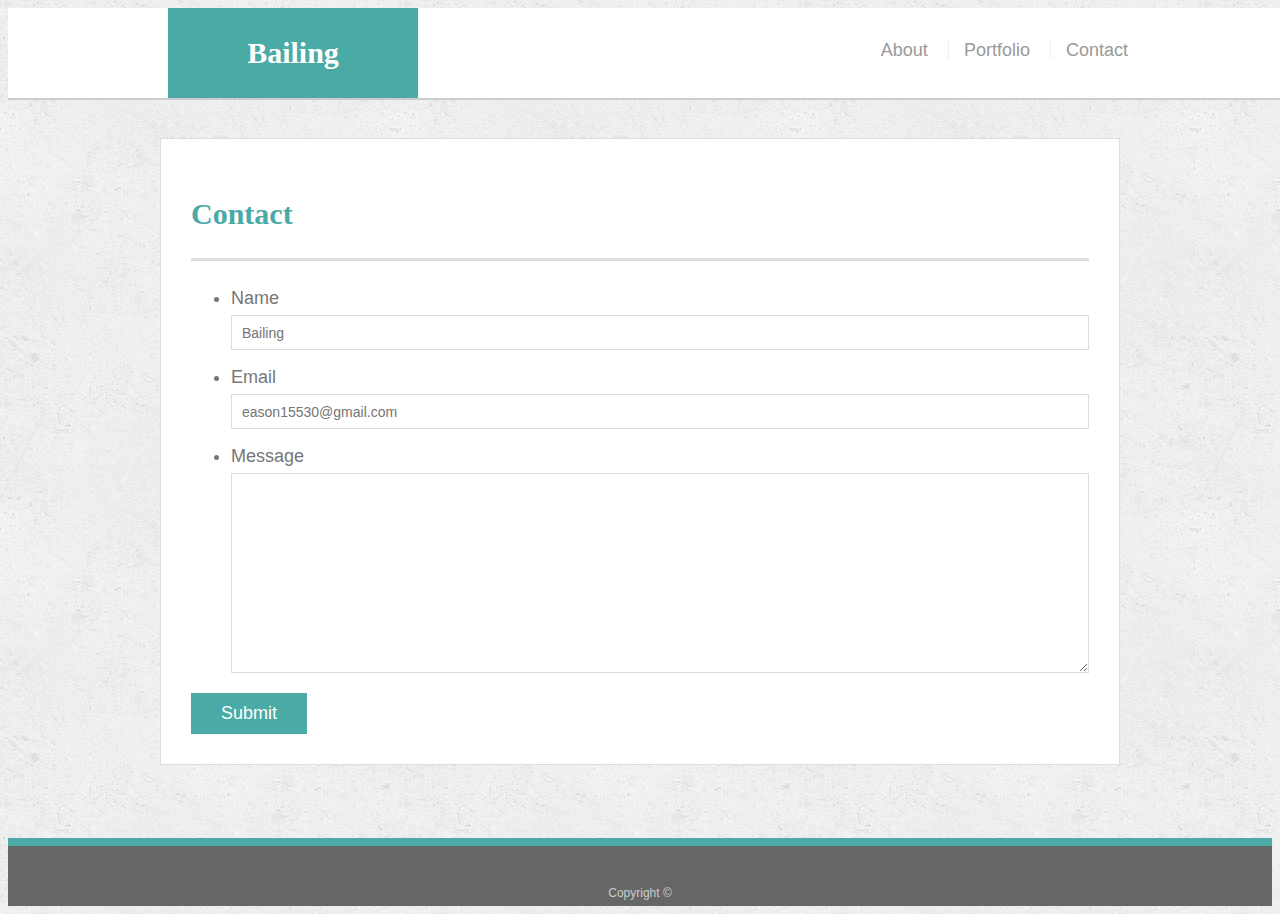
==== contact.html @ a41a0813 "all files" ====
<!doctype html>
<html lang="en-us">

<head>
  <meta charset="UTF-8">
  <title>Contact</title>
  <link rel="stylesheet" type="text/css" href="assets/css/style.css">
</head>

<body>

  <header id="masthead">
    <div class="container">
      <a href="index.html" id="logo">Bailing</a>
      <nav>
        <a href="index.html">About</a>
        <a href="portfolio.html">Portfolio</a>
        <a href="contact.html">Contact</a>
      </nav>
    </div>
  </header>

  <div id="main-container" class="container">
    <section class="main-section">
      <h1>Contact</h1>

      <form id="contact-form">
        <ul>
          <li>
            <label for="name">Name</label>
            <input type="text" id="name" name="name" placeholder="Bailing" required="required">
          </li>
          <li>
            <label for="email">Email</label>
            <input type="email" id="email" name="email" placeholder="eason15530@gmail.com" required="required">
          </li>
          <li>
            <label for="message">Message</label>
            <textarea id="message" name="message" required="required"></textarea>
          </li>
        </ul>
        <input type="submit">
      </form>

    </section>

  </div>

  <footer>
    <div class="container">
      Copyright &copy; 
    </div>
  </footer>
</body>

</html>
---- assets/css/style.css ----
body {
  font-family: Arial, "Helvetica Neue", Helvetica, sans-serif;
  font-size: 18px;
  line-height: 34px;
  color: #777777;
  background: url("../images/concrete_seamless.png");
}

* {
  box-sizing: border-box;
}

/* general */

.container {
  width: 100%;
  max-width: 960px;
  margin: 0 auto;
  clear: both;
}

h1,
h2,
h3,
p {
  margin-bottom: 20px;
}

p:last-child {
  margin-bottom: 0;
}

h1,
h2,
h3 {
  font-family: Georgia, Times, "Times New Roman", serif;
  font-weight: 700;
  color: #4aaaa5;
}

h1 {
  padding-bottom: 20px;
  font-size: 30px;
  line-height: 49px;
  border-bottom: 3px solid #dddddd;
}

h2,
h3 {
  font-size: 22px;
}

/* header */

#masthead {
  position: fixed;
  z-index: 99;
  width: 100%;
  margin: 0 0 30px;
  overflow: auto;
  color: #ffffff;
  background: #ffffff;
  border-bottom: 2px solid #cccccc;
}

#logo {
  float: left;
  width: 250px;
  height: 90px;
  font-family: Georgia, Times, "Times New Roman", serif;
  font-size: 30px;
  font-weight: 700;
  line-height: 90px;
  color: #ffffff;
  text-align: center;
  text-decoration: none;
  background: #4aaaa5;
}

nav {
  float: right;
  margin-top: 25px;
}

nav a {
  display: inline-block;
  padding-left: 15px;
  margin-left: 15px;
  line-height: 18px;
  color: #999;
  text-decoration: none;
  border-left: 1px solid #efefef;
}

nav a:first-child {
  border-left: 0 none;
}

/* footer */

footer {
  padding: 30px 0;
  clear: both;
  font-size: 12px;
  color: #ffffff;
  color: #cccccc;
  text-align: center;
  background: #666666;
  border-top: 8px solid #4aaaa5;
  height: 50px;
}

h3, h2 {
  padding-bottom: 20px;
  margin-bottom: 15px;
  line-height: 22px;
  border-bottom: 2px solid #eeeeee;
}

/* main */

#main-container {
  padding-top: 130px;
  min-height: calc(100vh - 70px);
}

.main-section {
  float: left;
  width: 100%;
  max-width: 960px;
  padding: 30px;
  margin: 0 0 40px;
  background: #ffffff;
  border: 1px solid #dddddd;
}

/* portfolio page */

.work {
  position: relative;
  float: left;
  width: 274px;
  margin: 20px 0 25px;
  overflow: auto;
}

.work:nth-child(even) {
  margin-right: 40px;
}

.work img {
  width: 100%;
  border: 0 none;
  opacity: 0.8;
}

.work h3 {
  position: absolute;
  bottom: 20px;
  width: 100%;
  padding: 15px;
  margin-bottom: 0;
  font-weight: 300;
  line-height: 30px;
  color: #ffffff;
  text-align: center;
  background: #4aaaa5;
  border-bottom: 0;
}

.auth-image {
  float: left;
  width: 200px;
  height: auto;
  margin-top: 10px;
  margin-right: 25px;
}

/* contact page */

#contact-form ul {
  margin-bottom: 20px;
}

#contact-form li {
  margin-bottom: 10px;
}

label,
input[type=text],
input[type=email],
textarea {
  display: block;
  width: 100%;
}

input[type=text],
input[type=email],
textarea {
  height: 35px;
  padding: 0 10px;
  font-size: 14px;
  border: 1px solid #dddddd;
}

textarea {
  height: 200px;
}

input[type=submit] {
  padding: 10px 30px;
  font-size: 18px;
  color: #ffffff;
  cursor: pointer;
  background: #4aaaa5;
  border: 0 none;
}


/* screens are 640px width or less */
/* @media screen and (max-width: 640px) {
  #logo, nav, .auth-image, .work {
    width: 100%;
  }
  nav {
    text-align: center;
  }
} */
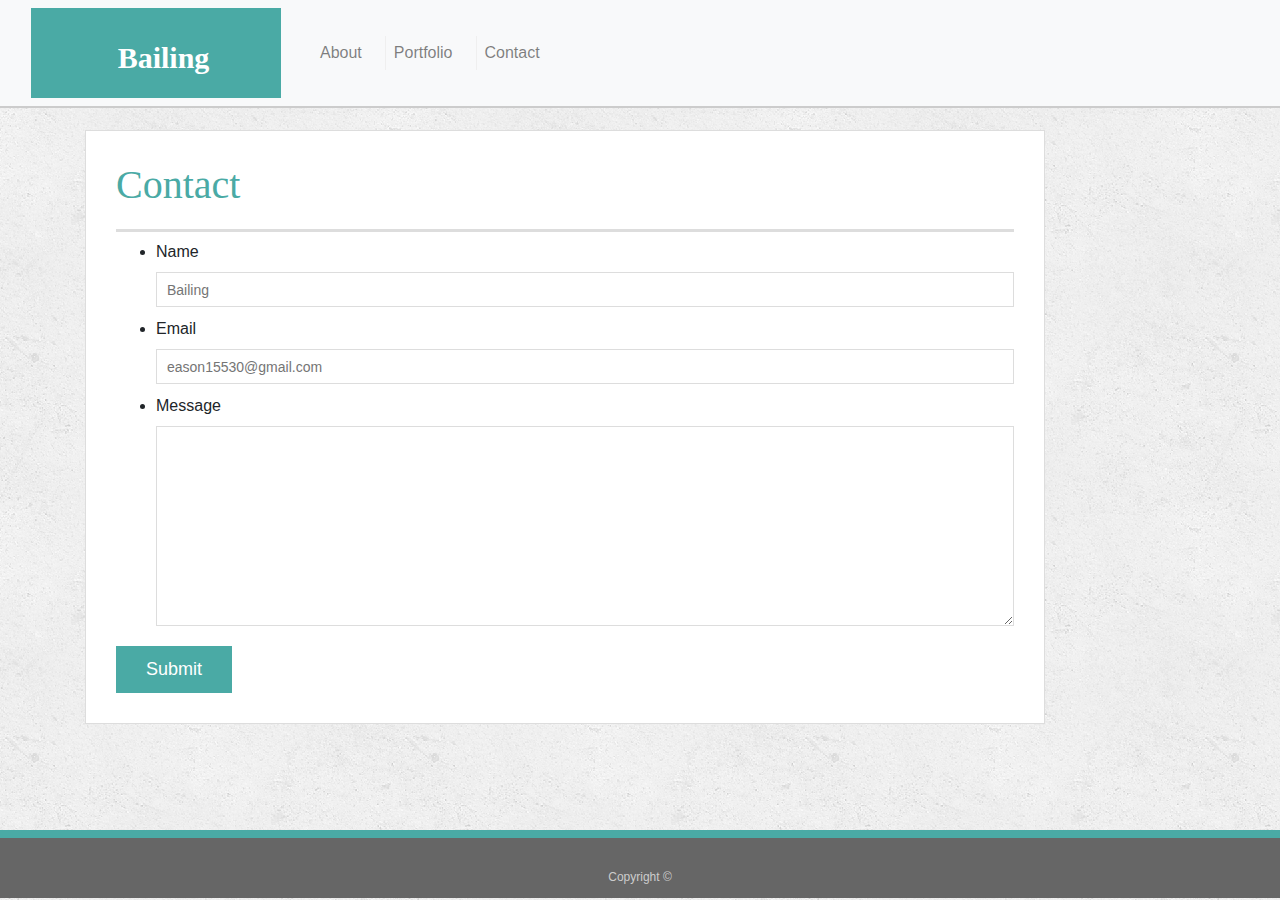
==== commit 302b9150: "contact.html" ====
--- a/contact.html
+++ b/contact.html
@@ -5,11 +5,24 @@
   <meta charset="UTF-8">
   <title>Contact</title>
   <link rel="stylesheet" type="text/css" href="assets/css/style.css">
+  <link rel="stylesheet" href="https://stackpath.bootstrapcdn.com/bootstrap/4.3.1/css/bootstrap.min.css"
+    integrity="sha384-ggOyR0iXCbMQv3Xipma34MD+dH/1fQ784/j6cY/iJTQUOhcWr7x9JvoRxT2MZw1T" crossorigin="anonymous">
 </head>
 
 <body>
+  <nav class="navbar navbar-expand-lg navbar-light bg-light" id="masthead">
+    <a class="navbar-brand" href="index.html" id="logo">Bailing</a>
+    
+    <div class="collapse navbar-collapse" id="navbarNavAltMarkup">
+      <div class="navbar-nav">
+        <a class="nav-item nav-link" href="index.html">About</a>
+        <a class="nav-item nav-link" href="portfolio.html">Portfolio</a>
+        <a class="nav-item nav-link" href="contact.html">Contact</a>
+      </div>
+    </div>
+  </nav>
 
-  <header id="masthead">
+  <!-- <header id="masthead">
     <div class="container">
       <a href="index.html" id="logo">Bailing</a>
       <nav>
@@ -18,7 +31,7 @@
         <a href="contact.html">Contact</a>
       </nav>
     </div>
-  </header>
+  </header> -->
 
   <div id="main-container" class="container">
     <section class="main-section">
